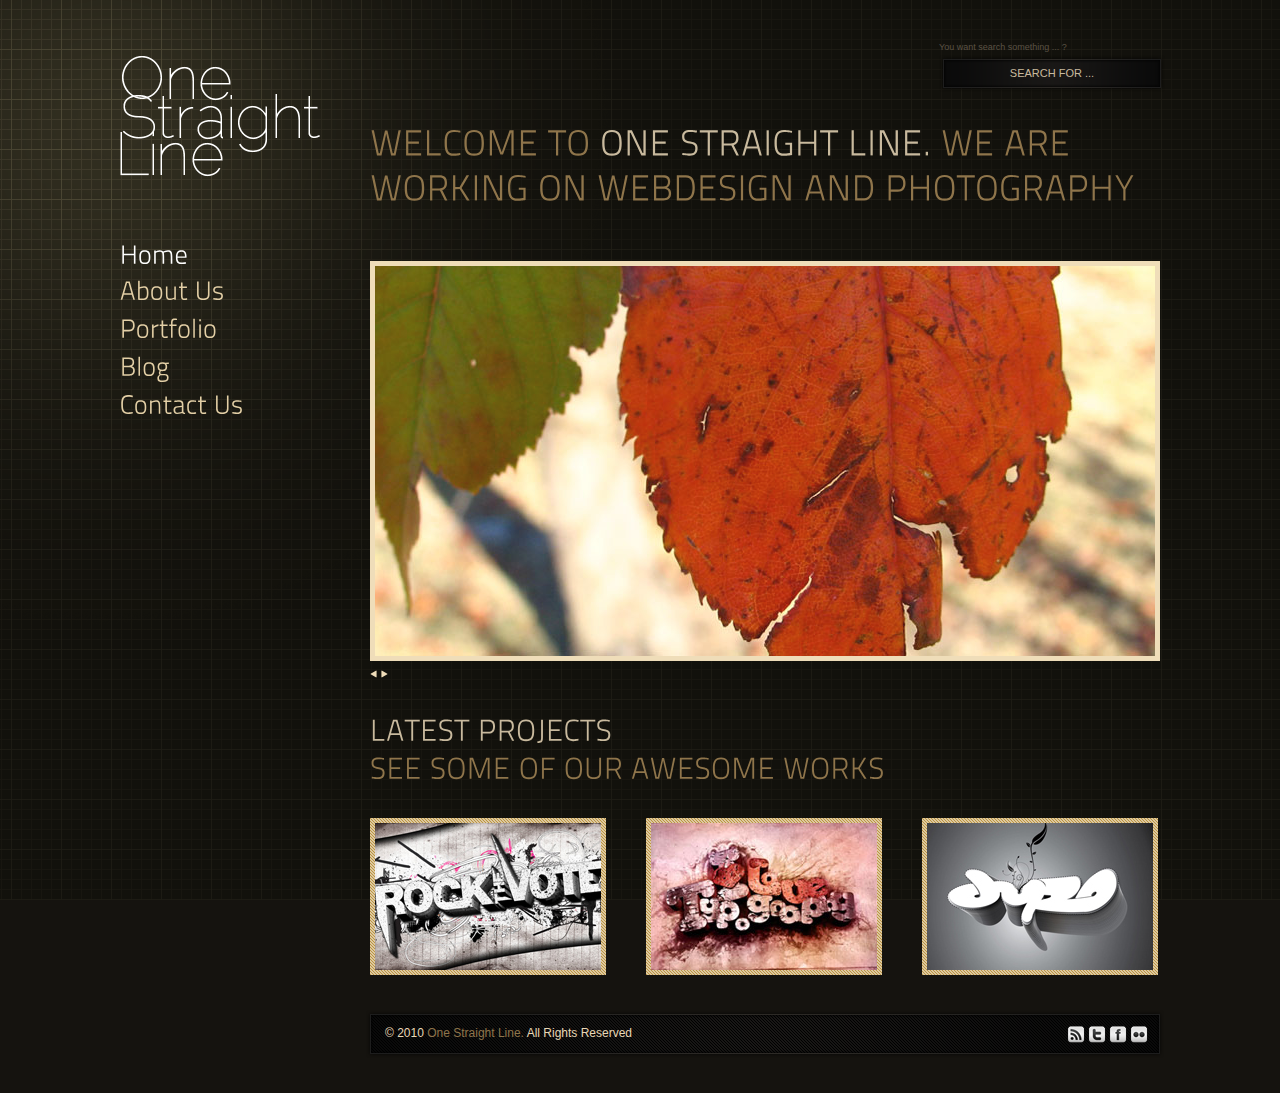
==== index.html @ fc2eb0e9 "test project initial" ====
﻿<!DOCTYPE html PUBLIC "-//W3C//DTD XHTML 1.0 Strict//EN" "http://www.w3.org/TR/xhtml1/DTD/xhtml1-strict.dtd">
<html xmlns="http://www.w3.org/1999/xhtml">
<head>
        <meta http-equiv="Content-Type" content="text/html; charset=utf-8" />
        
        <!-- TITLE -->
        <title>:: ONE STRAIGHT LINE :: Themeforest HTML Template</title>

        <!-- CSS -->
        <link rel="stylesheet" media="screen" type="text/css" href="css/css_structure_and_styles_imports.css" />
        
        <!-- IE CONDITIONAL STYLESHEETS -->
        <!--[if IE 7]> <link rel="stylesheet" type="text/css" href="css/ie/ie7.css"> <![endif]-->
        <!--[if IE 8]> <link rel="stylesheet" type="text/css" href="css/ie/ie8.css"> <![endif]-->
        <!--[if IE 9]> <link rel="stylesheet" type="text/css" href="css/ie/ie9.css"> <![endif]-->
        
        <!-- JAVASCRIPT -->
        <script type="text/javascript" src="js/jquery.js"></script>
        <script type="text/javascript" src="js/jquery.cycle.all.js"></script>
        <script type="text/javascript" src="js/nivo.slider.js"></script>
        <script type="text/javascript" src="js/cufon-yui.js"></script>
        <script type="text/javascript" src="js/font.js"></script>
        <script type="text/javascript" src="js/jquery.tweet.js"></script>
        <script type="text/javascript" src="js/jflickrfeed.min.js"></script>
        <script type="text/javascript" src="js/jquery.prettyPhoto.js"></script>
        <script type="text/javascript" src="js/mobilyselect.js"></script>
        <script type="text/javascript" src="js/jquery.easing.1.3.js"></script>
        <script type="text/javascript" src="js/jquery.tools.min.js"></script>
        <script type="text/javascript" src="js/scroll.top.js"></script>
        <script type="text/javascript" src="js/jquery.validate.pack.js"></script>
        <script type="text/javascript" src="js/custom.js"></script>
</head>

<body>

<div id="full_container">
                
	<div id="logo_and_navigation">
        
        	<h1 class="logo"><a href="#">One Straight Line</a></h1>
                <ul id="nav">
                	<li><a class="current" href="index.html">Home</a></li>
                	<li><a class="not_current" href="about.html">About Us</a></li>
                	<li><a class="not_current" href="portfolio.html">Portfolio</a></li>
                	<li><a class="not_current" href="blog.html">Blog</a></li>
                	<li><a class="not_current" href="contact.html">Contact Us</a></li>
                <!-- end nav -->
                </ul>
                
        <!-- end logo and navigation -->
        </div>
        
        <div id="right_side_container">
        
        	<form id="search_form" action="#">
                        <p>
                                <label for="search">You want search something ... ?</label>
                                <input type="text" value="Search for ..." id="search" />
                        </p>         
                <!-- end search form -->
                </form>
        
        	<div class="website_heading">
                	<h1>Welcome to <span class="website_title">One Straight Line.</span> We are working on webdesign and photography
                        </h1>
                <!-- end website heading -->
                </div>
                
                <div id="slider_wrapper">
                		<div class="cycleslider_directions">
                        
                        	<span class="cycleslider_previous_control">Previous</span>
                            <span class="cycleslider_next_control">Next</span>
                            
                        <!-- end cycleslider_directions -->
                        </div>
                        <div class="cycleslider">
                        
                                <img src="images/files/slider/image1.jpg" alt="" />
                                <img src="images/files/slider/image2.jpg" alt="" />
                                <img src="images/files/slider/image3.jpg" alt="" />
                                <img src="images/files/slider/image4.jpg" alt="" />
                                <img src="images/files/slider/image5.jpg" alt="" />
                                <img src="images/files/slider/image6.jpg" alt="" />
                                <img src="images/files/slider/image7.jpg" alt="" />
                        
                        <!-- end cycleslider -->
                        </div>
                
                <!-- end slider_wrapper -->
                </div>
                
                <div id="portfolio">
                
                	<h2 class="portfolio_frontpage_title"><span class="website_title">Latest Projects</span> <br />
			See some of our Awesome Works
                        </h2>
                        
                	<div class="portfolio_item">
                                <div class="boxgrid slideleft">  
                                        <img class="cover" src="images/files/portfolio/one_third/image1.jpg" alt="" />  
                                        <span class="item_title">Portfolio item1</span>  
                                        <p>Lorem ipsum dolor sit amet, consectetuer adipiscing elit. Nullam dignissim convallis est.</p>
                                        <span class="readmore_link"><a href="#">read more</a></span>
                                        <span class="preview_image">
                                            <a href="images/files/portfolio/preview/image1.jpg" rel="prettyPhoto[pp_gal]">preview</a>
                                        </span>
                                </div>  
                        <!-- end portfolio item -->
                        </div>
                        
                	<div class="portfolio_item">
                                <div class="boxgrid slideup">  
                                        <img class="cover" src="images/files/portfolio/one_third/image2.jpg" alt="" />  
                                        <span class="item_title">Portfolio item2</span>  
                                        <p>Lorem ipsum dolor sit amet, consectetuer adipiscing elit. Nullam dignissim convallis est.</p> 
                                        <span class="readmore_link"><a href="#">read more</a></span>
                                        <span class="preview_video">
                                            <a href="images/files/portfolio/preview/image1.jpg" rel="prettyPhoto[pp_gal]">preview</a>
                                        </span>
                                </div>  
                        <!-- end portfolio item -->
                        </div>

                	<div class="portfolio_item last">
                                <div class="boxgrid slideright">  
                                        <img class="cover" src="images/files/portfolio/one_third/image3.jpg" alt="" />  
                                        <span class="item_title">Portfolio item3</span>  
                                        <p>Lorem ipsum dolor sit amet, consectetuer adipiscing elit. Nullam dignissim convallis est.</p>
                                        <span class="readmore_link"><a href="#">read more</a></span>
                                        <span class="preview_image">
                                            <a href="images/files/portfolio/preview/image1.jpg" rel="prettyPhoto[pp_gal]">preview</a>
                                        </span>
                                </div>  
                        <!-- end portfolio item -->
                        </div>
                
                <!-- end portfolio -->
                </div>
                
                <div id="footer_wrapper">
                
                        <div id="footer">
                        
                                <span class="copyright"> &copy; 2010 <span class="website_title_footer">One Straight Line.</span> All Rights Reserved</span>
                        	<ul class="social_icons">
                                	<li><a href="#"><img src="images/social_icons/rss_16.png" alt="" /></a></li>
                                        <li><a href="#"><img src="images/social_icons/twitter_16.png" alt="" /></a></li>
                                        <li><a href="#"><img src="images/social_icons/facebook_16.png" alt="" /></a></li>
                                        <li class="last"><a href="#"><img src="images/social_icons/flickr_16.png" alt="" /></a></li>
                                <!-- end social icons -->
                                </ul>
                                
                        <!-- end footer -->
                        </div>
        	
                <!-- end footer wrapper -->
                </div>
                
        <!-- end right side container -->
        </div>

<!-- end full container -->
</div>

</body>
</html>
---- css/css_structure_and_styles_imports.css ----
/* 
---------------------------------------------------------------------------------------------------------------------------------
	"CSS FILES" MAP
---------------------------------------------------------------------------------------------------------------------------------
A)  DEFAULT CSS FILE
	1.  style.css

B) SAMPLES SKINS OPTIONS 
	1. skin1.css
	2. skin2.css
	3. skin3.css
		.
		.
		.
		.
	11. skin11.css

C)  LOGO AND NAVIGATION POSITION STYLE OPTIONS
	1. movable_style.css
	2. fixed_style.css

D) BODY BACKGROUND ATTACHMENT STYLE OPTIONS
	1. movable_style.css
	2. fixed_style.css
		
E)	SIDEBAR POSITION OPTIONS
	1. right_sidebar_style.css
	2. left_sidebar_style.css
		
F)	CUSTOM SEPARATED CSS FILES FOR CUSTOM SEPARATED OTIMIZATIONS [ this is for a quick change any element separately ]
	1. custom_separated_css_file_for_custom_specific_optimizations.css
	
*/


/* ### HOW TO USE ### 

To change between the styles specified elements, just go to the "CSS MAP" and see the style you would like to choose and apply and go down to the "IMPORTS PART" and past the css file name in the suitable place. It's comented, so you can simply specify where to paste your changes!

*/





/* ------------------------ IMPORTS PART ------------------------ */



/* LAYOUT AND ELEMENTS STRUCTURES [ no change with import ] */
@import url("style.css");

/* PRETTYPHOTO LIGHTBOX PLUGIN [ no change with import ] */
@import url("prettyPhoto.css");

/* SAMPLES_SKINS_OPTIONS */
@import url("skins/skin1.css"); 

/* LOGO AND NAVIGATION POSITION STYLE OPTIONS */
@import url("logo_and_navigation_position_styles_options/movable_style.css"); 

/* BODY BACKGROUND ATTACHMENT STYLE OPTIONS */
@import url("body_background_attachment_styles_options/fixed_style.css"); 

/* SIDEBAR POSITION OPTIONS */
@import url("sidebar_position_options/right_sidebar_style.css"); 

/* CUSTOM SEPARATED CSS FILES FOR CUSTOM SEPARATED OPTIMIZATIONS */
@import url("custom_separated_css_file_for_custom_specific_optimizations.css");
---- css/ie/ie7.css ----
/* ### FIXING CSS ISSUES FOR IE7 ### */

#logo_and_navigation {
margin-top: 55px;	
}
---- css/ie/ie8.css ----
/* ### FIXING CSS ISSUES FOR IE8 ### */

.nav ul li ul {
	border: 1px solid #e5e5e5;
	border-top: 5px solid #000;
}
---- css/ie/ie9.css ----
/* ### FIXING CSS ISSUES FOR IE9 ### */

.nav ul li ul {
	border: 1px solid #e5e5e5;
	border-top: 5px solid #000;
}
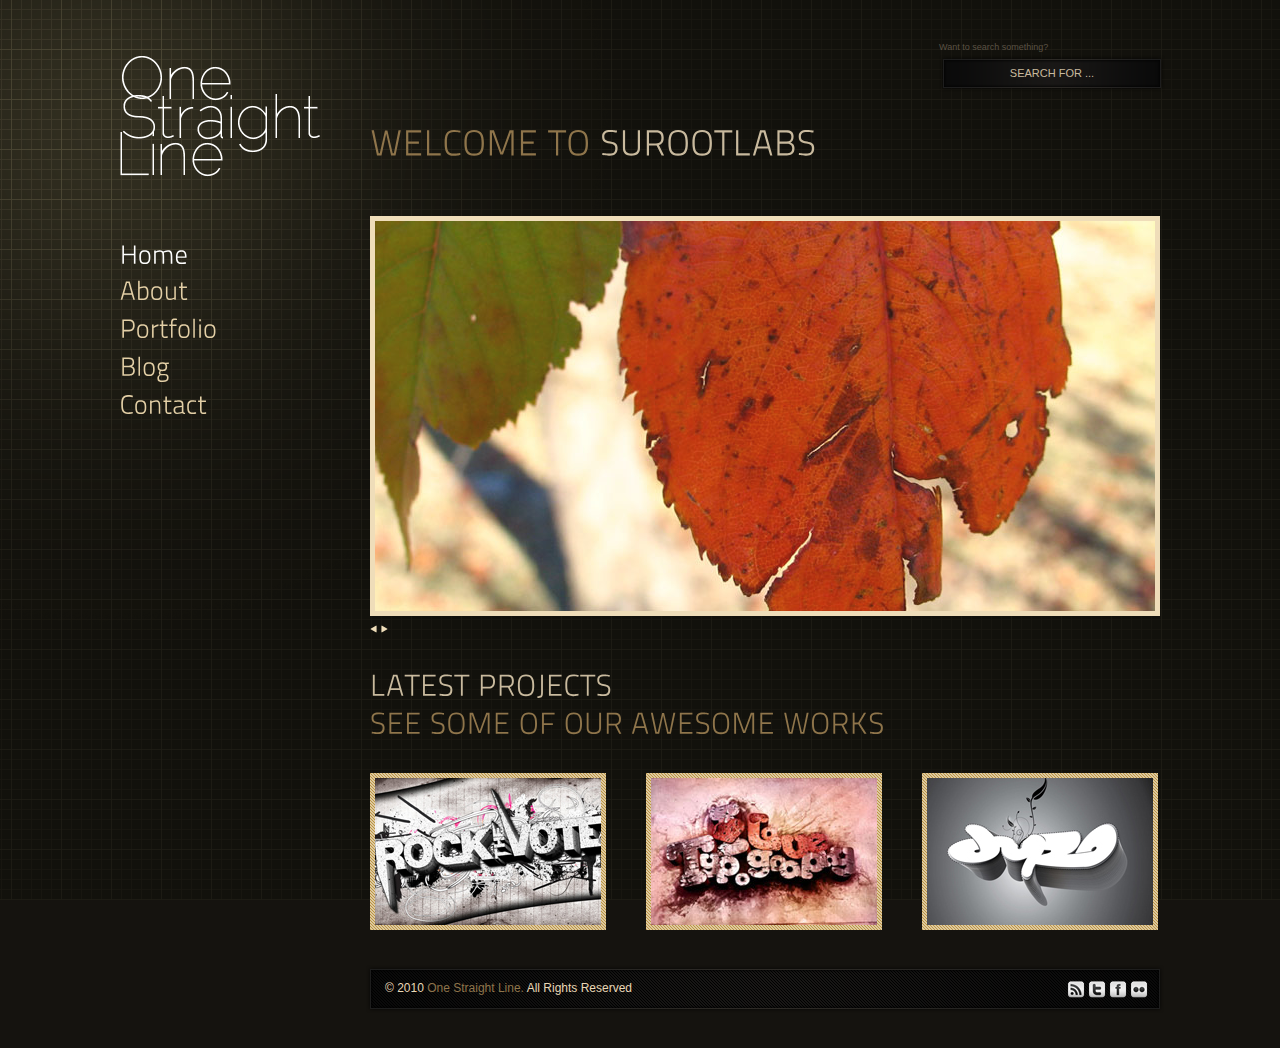
==== commit 5fbbf29f: "updated README and front page" ====
--- a/index.html
+++ b/index.html
@@ -4,7 +4,7 @@
         <meta http-equiv="Content-Type" content="text/html; charset=utf-8" />
         
         <!-- TITLE -->
-        <title>:: ONE STRAIGHT LINE :: Themeforest HTML Template</title>
+        <title>SUROOTLABS</title>
 
         <!-- CSS -->
         <link rel="stylesheet" media="screen" type="text/css" href="css/css_structure_and_styles_imports.css" />
@@ -40,10 +40,10 @@
         	<h1 class="logo"><a href="#">One Straight Line</a></h1>
                 <ul id="nav">
                 	<li><a class="current" href="index.html">Home</a></li>
-                	<li><a class="not_current" href="about.html">About Us</a></li>
+                	<li><a class="not_current" href="about.html">About</a></li>
                 	<li><a class="not_current" href="portfolio.html">Portfolio</a></li>
                 	<li><a class="not_current" href="blog.html">Blog</a></li>
-                	<li><a class="not_current" href="contact.html">Contact Us</a></li>
+                	<li><a class="not_current" href="contact.html">Contact</a></li>
                 <!-- end nav -->
                 </ul>
                 
@@ -54,15 +54,14 @@
         
         	<form id="search_form" action="#">
                         <p>
-                                <label for="search">You want search something ... ?</label>
+                                <label for="search">Want to search something?</label>
                                 <input type="text" value="Search for ..." id="search" />
                         </p>         
                 <!-- end search form -->
                 </form>
         
         	<div class="website_heading">
-                	<h1>Welcome to <span class="website_title">One Straight Line.</span> We are working on webdesign and photography
-                        </h1>
+			<h1>Welcome to <span class="website_title">surootlabs</span> </h1>
                 <!-- end website heading -->
                 </div>
                 
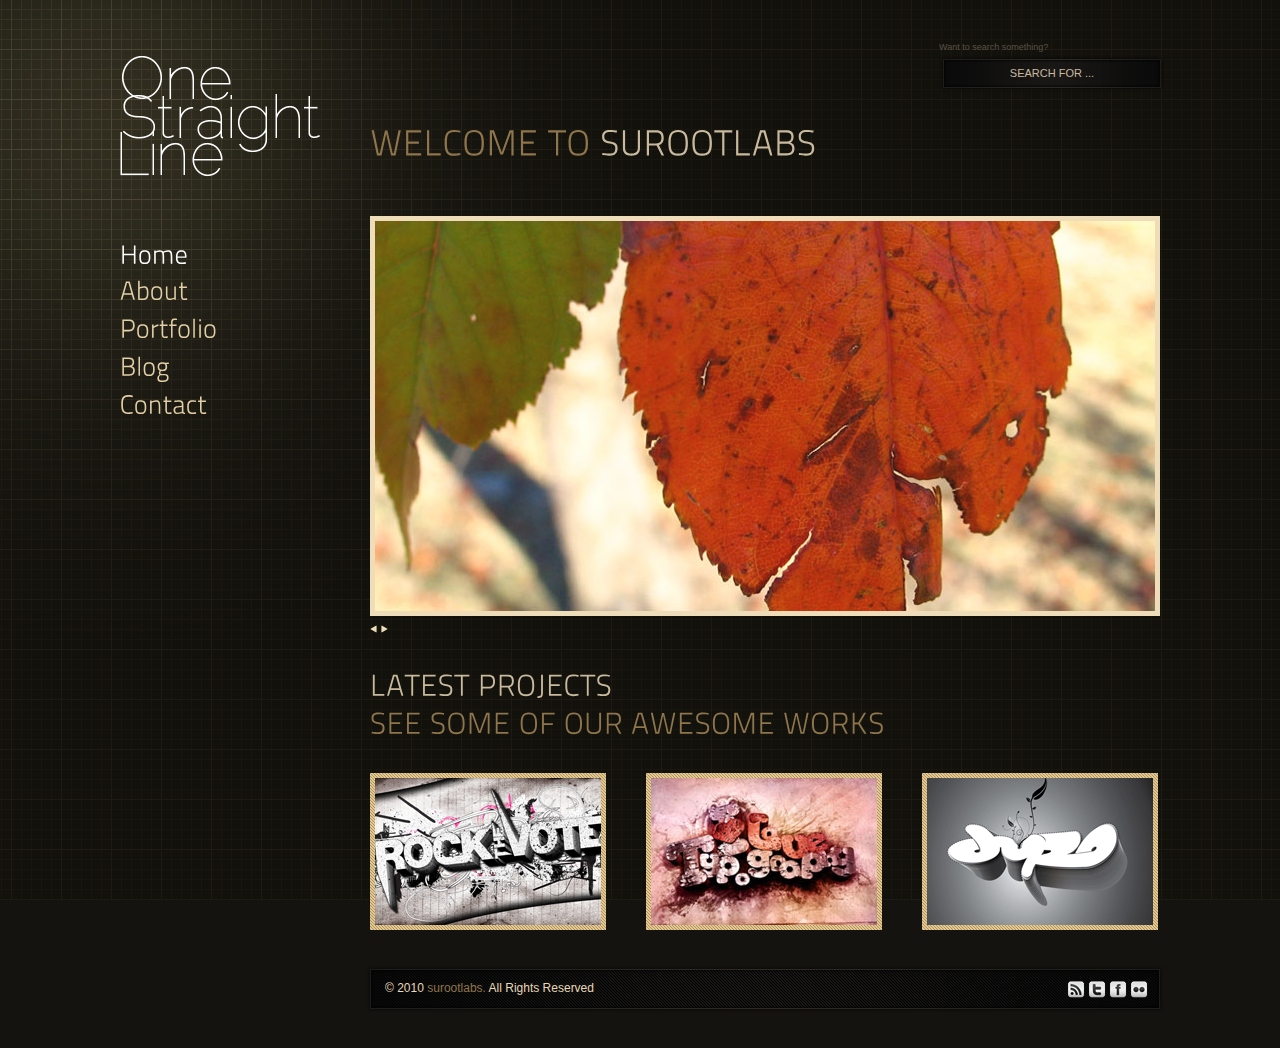
==== commit bcec9a5f: "change page name" ====
--- a/index.html
+++ b/index.html
@@ -37,7 +37,7 @@
                 
 	<div id="logo_and_navigation">
         
-        	<h1 class="logo"><a href="#">One Straight Line</a></h1>
+        	<h1 class="logo"><a href="#">surootlabs</a></h1>
                 <ul id="nav">
                 	<li><a class="current" href="index.html">Home</a></li>
                 	<li><a class="not_current" href="about.html">About</a></li>
@@ -141,7 +141,7 @@
                 
                         <div id="footer">
                         
-                                <span class="copyright"> &copy; 2010 <span class="website_title_footer">One Straight Line.</span> All Rights Reserved</span>
+                                <span class="copyright"> &copy; 2010 <span class="website_title_footer">surootlabs.</span> All Rights Reserved</span>
                         	<ul class="social_icons">
                                 	<li><a href="#"><img src="images/social_icons/rss_16.png" alt="" /></a></li>
                                         <li><a href="#"><img src="images/social_icons/twitter_16.png" alt="" /></a></li>
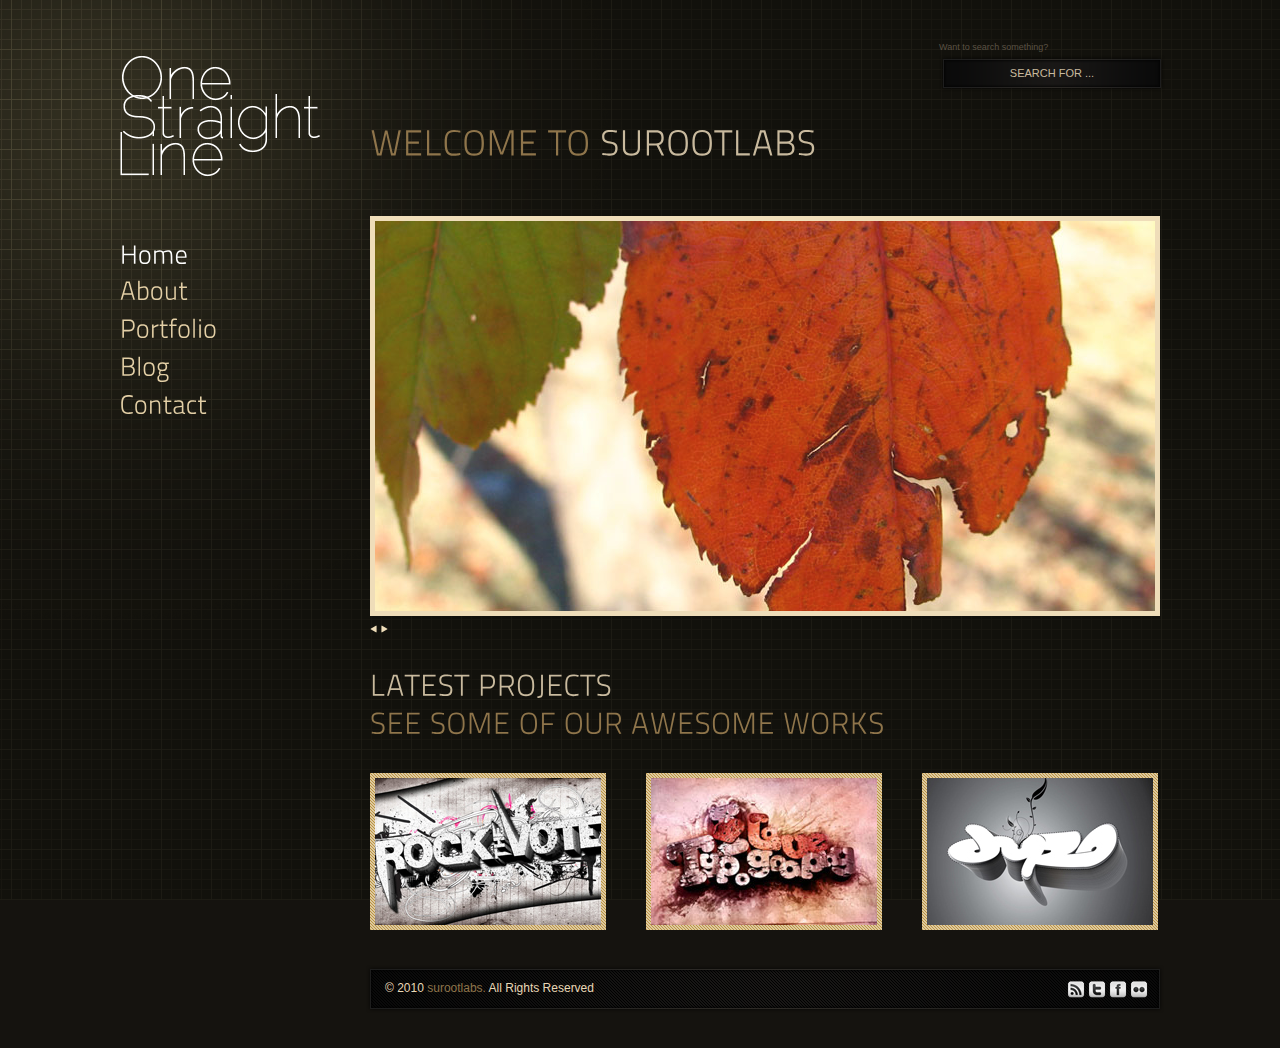
==== commit b5f94979: ":)" ====
--- a/index.html
+++ b/index.html
@@ -37,7 +37,7 @@
                 
 	<div id="logo_and_navigation">
         
-        	<h1 class="logo"><a href="#">surootlabs</a></h1>
+        	<h1 class="logo"><a href="images/files/surootlabs.png">Testiboi</a></h1>
                 <ul id="nav">
                 	<li><a class="current" href="index.html">Home</a></li>
                 	<li><a class="not_current" href="about.html">About</a></li>
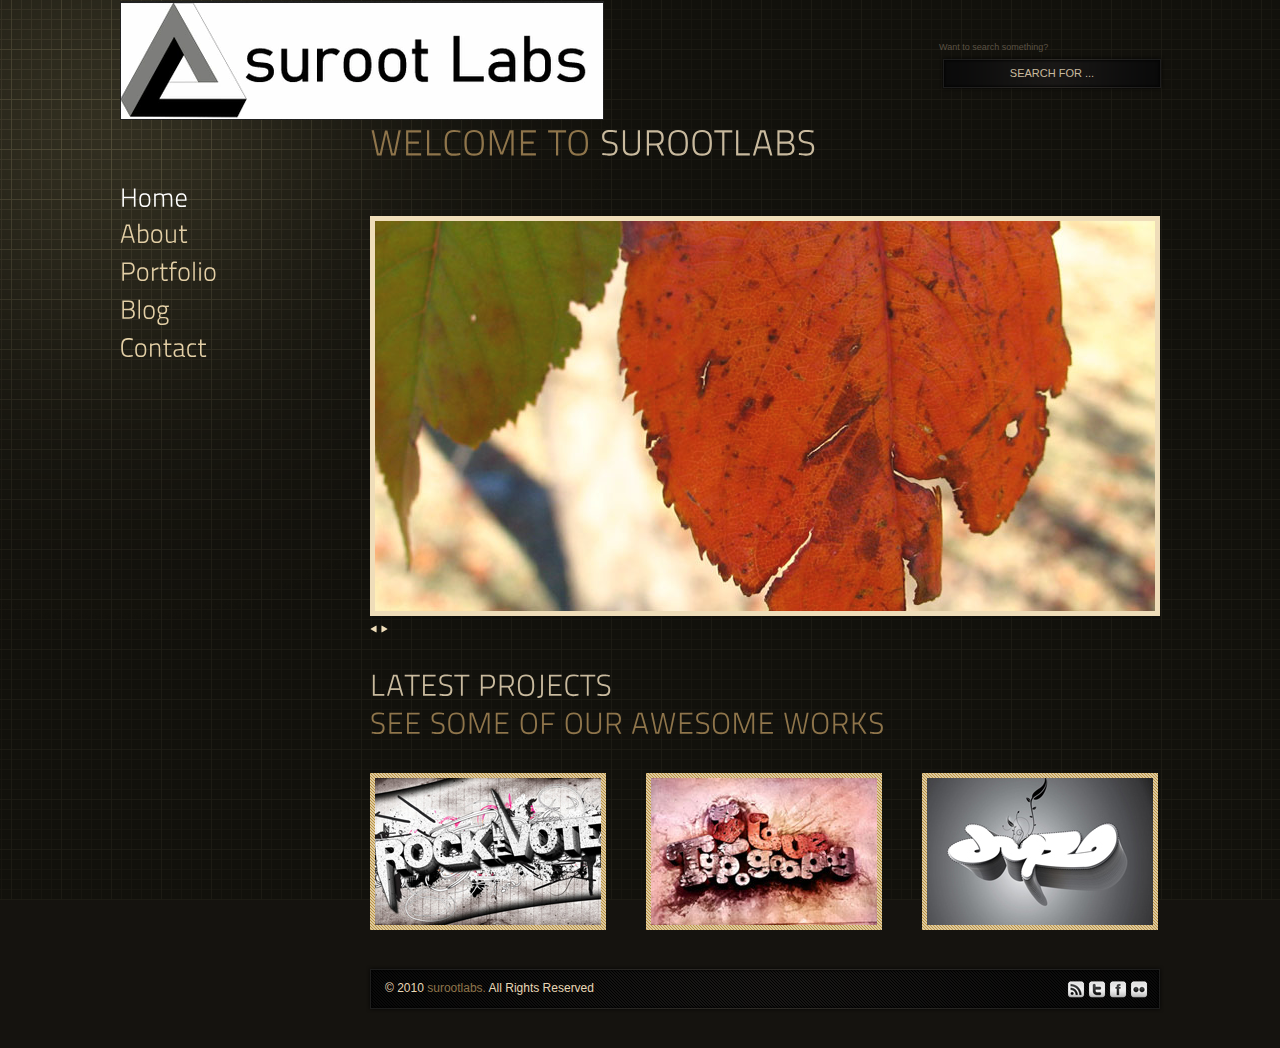
==== commit 950226ac: ":))" ====
--- a/index.html
+++ b/index.html
@@ -37,7 +37,7 @@
                 
 	<div id="logo_and_navigation">
         
-        	<h1 class="logo"><a href="images/files/surootlabs.png">Testiboi</a></h1>
+        	<h1 class="logo"><img src="images/files/surootlabs.png" alt="SUROOTLABS"</a></h1>
                 <ul id="nav">
                 	<li><a class="current" href="index.html">Home</a></li>
                 	<li><a class="not_current" href="about.html">About</a></li>
